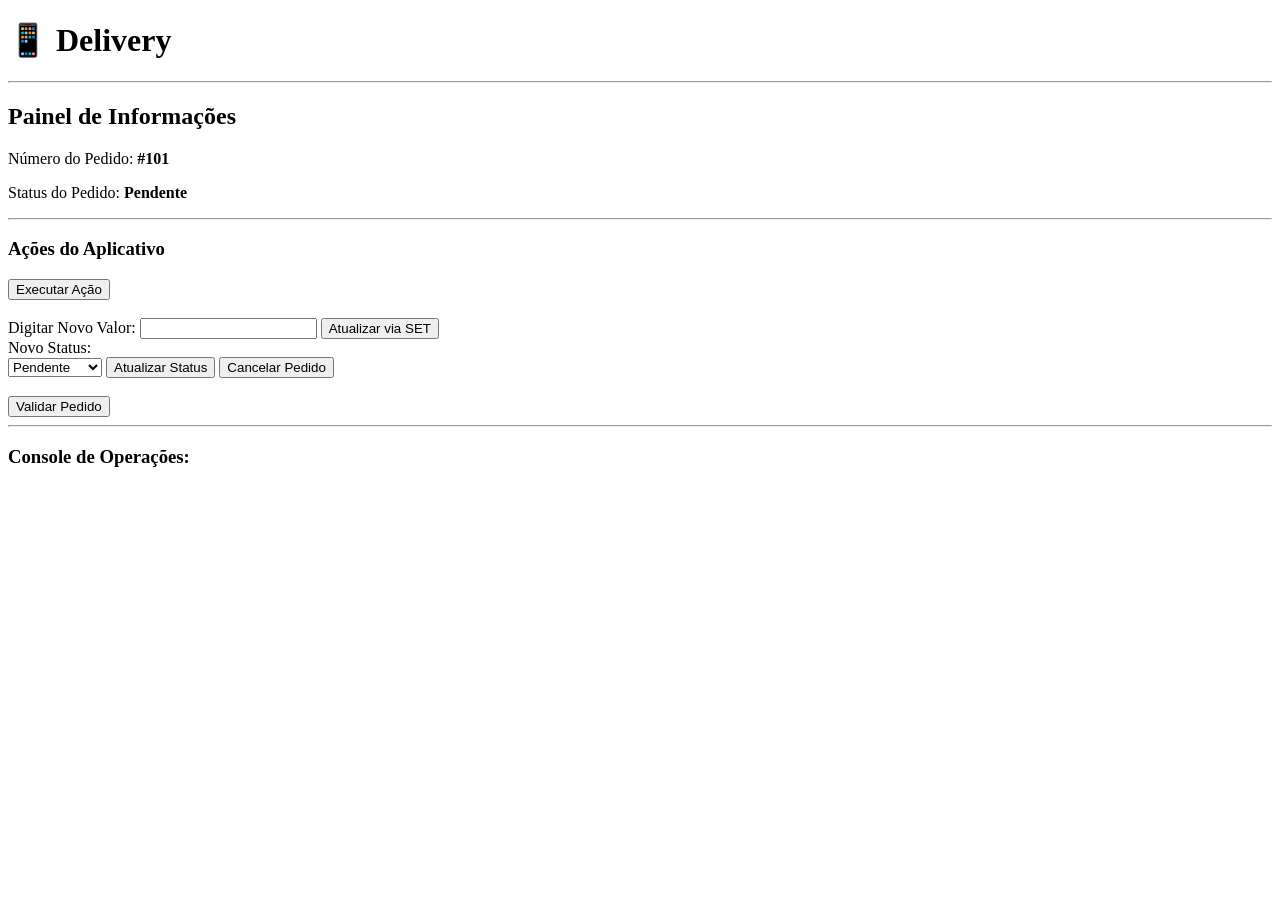
==== terceiro_exercicio/HTML/esqueleto_desafio.html @ ccf4dd6a "Site delivery" ====
<!DOCTYPE html>
<html lang="pt-BR">
<head>
  <meta charset="UTF-8">
  <title>Desafio POO + DOM - Squad [Número]</title>
</head>
<body>

  <h1>📱 Delivery </h1>
  <hr>

  <!-- 1. PAINEL DE EXIBIÇÃO (DOM + GET) -->
  <h2>Painel de Informações</h2>
  <p>Número do Pedido: <strong id="numero-pedido">#101</strong></p>
  <p>Status do Pedido: <strong id="status-pedido">Pendente</strong></p>

  <hr>

  <!-- 2. CONTROLES E FORMULÁRIOS (DOM + SET) -->
  <h3>Ações do Aplicativo</h3>
  <button onclick="executarAcaoPrincipal()">Executar Ação</button>

  <br><br>

  <label for="campo-input">Digitar Novo Valor:</label>
  <input type="text" id="campo-input">
  <button onclick="executarSet()">Atualizar via SET</button>

   <br> <label for="select-status">Novo Status:</label> <br>
  <select id="select-status">
    <option value="Pendente">Pendente</option>
    <option value="Em Preparo">Em Preparo</option>
    <option value="Entregue">Entregue</option>
  </select>
  <button onclick="atualizarStatus()">Atualizar Status</button>

    <button class="cancelar" onclick="cancelarPedido()">
        Cancelar Pedido
    </button>
<br><br>
  <button onclick="testarStatusInvalido()">Validar Pedido</button>
  <hr>

  <!-- 3. CONSOLE VISUAL -->
  <h3>Console de Operações:</h3>
  <div id="console-output"></div>

  <script>
    class Pedido { /* PASSO A: Cole aqui a Classe em JS criada nas aulas anteriores*/ 
        #status;
        #cancelado;
        constructor(numeroPedido, statusInicial = "Pendente") {
            this._numeroPedido = numeroPedido;
            this.#status = statusInicial;
            this.#cancelado = false;
            this.status = statusInicial;
        }

        get numeroPedido() {
            return this._numeroPedido;
        }

        get status() {
            return this.#status;
        }

        set status(novoStatus) {
            const statusValidos = ["Pendente", "Em Preparo", "Entregue"];

            if (!statusPermitidos.includes(novoStatus)) {

                exibirNoConsole(
                    `❌ ERRO: Status "${novoStatus}" não permitido!`
                );

                exibirNoConsole(
                    `⚠️ Status mantido: ${this.#status}`
                );

                return;
            }

            if (this.#cancelado) {
                exibirNoConsole(
                    "❌ Não é possível alterar um pedido cancelado!"
                );
                return;
            }

            this.#status = novoStatus;

            exibirNoConsole(
                `✅ Status atualizado para: ${this.#status}`
            );
        }

        cancelar() {
            if (this.#cancelado) {
                exibirNoConsole(
                    "❌ Pedido já está cancelado!"
                );
            } else if (this.#status === "Pendente") {

            this.#cancelado = true;

            exibirNoConsole(
                `✅ Pedido #${this._numeroPedido} foi cancelado com sucesso!`
            );
          }
        }

        get cancelado() {
            return this.#cancelado;
        }
        
    }
      const pedido01 = new Pedido("Pizza Margherita", "R$25.90", "Pendente"); /* PASSO B: Instancie o objeto do seu Squad */
          
      function exibirNoConsole(mensagem) {
        const consoleOutput = document.getElementById("console-output");

        const linha = document.createElement("p");
        linha.textContent = `> ${mensagem}`;
        consoleOutput.appendChild(linha);
      }
      
      
      
      
      
      
      function atualizarTela() {

        document.getElementById("numero-pedido").textContent =
            "#" + pedido01.numeroPedido;

        const campoStatus =
            document.getElementById("status-pedido");

        if (pedido01.cancelado) {

            campoStatus.textContent = "CANCELADO";
            campoStatus.style.color = "red";

        } else {

            campoStatus.textContent = pedido01.status;
            campoStatus.style.color = "#087b35";

        }

    }    

    function atualizarStatus() {

    const novoStatus = document.getElementById("select-status").value;
    exibirNoConsole(
            `[AÇÃO] Atualizando status para: ${novoStatus}`
        );

    pedido01.status = novoStatus;

    atualizarTela();
}

    function cancelarPedido() {
      exbirNoConsole(
            `[AÇÃO] Cancelando pedido...`
        );
        pedido01.cancelar();
        atualizarTela();
    }

    function testarStatusInvalido() {

        exibirNoConsole(
            "[TESTE] Tentando enviar status: Finalizado"
        );

        pedido01.status = "Finalizado";

        atualizarTela();

    }

      exibirNoConsole(
            "Sistema de Delivery carregado com sucesso!"
        );

      exibirNoConsole(
        `Pedido #${pedido01.numeroPedido} criado com status: ${pedido01.status}`
    );

        atualizarTela();
  </script>
</body>
</html>
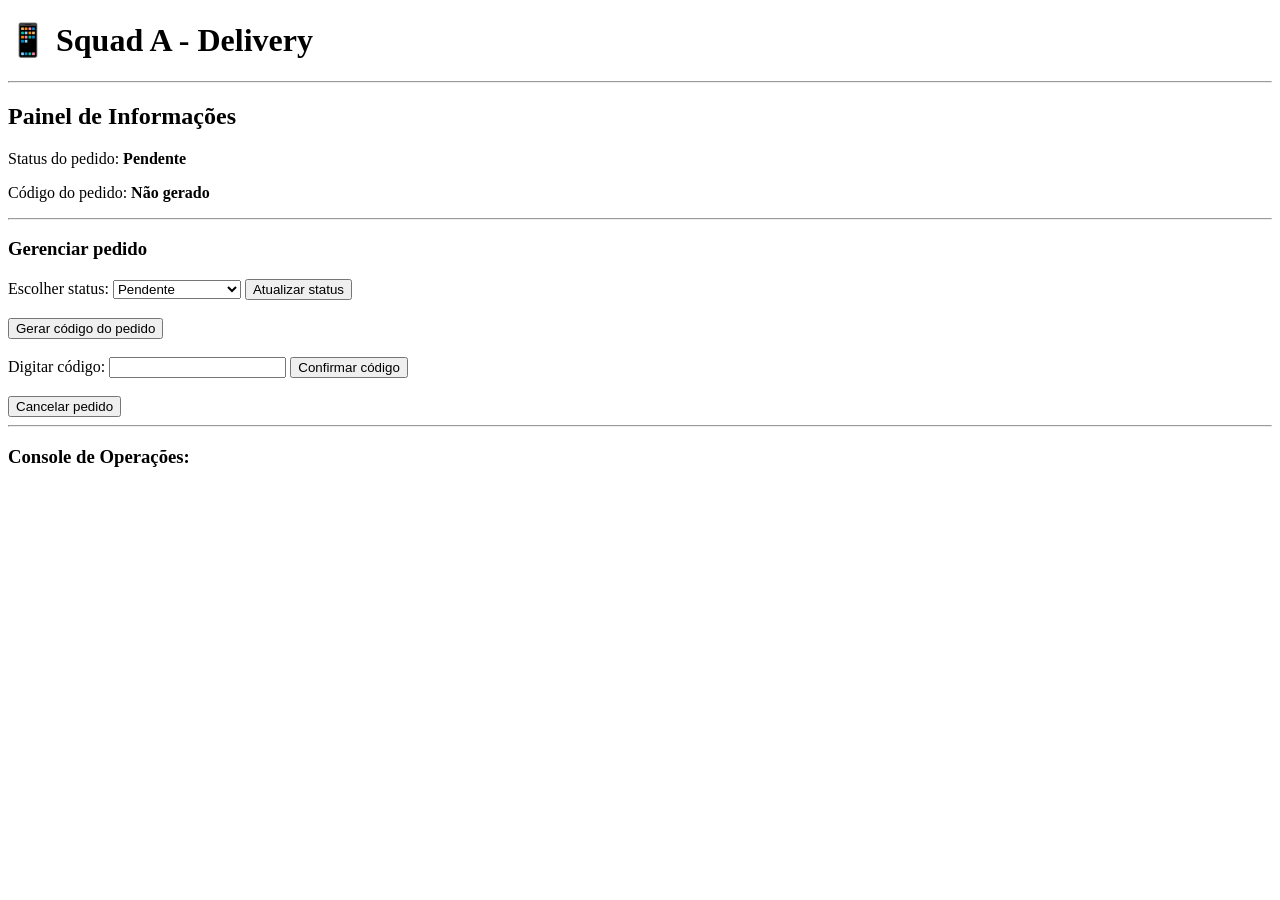
==== commit c7aefa0e: "Site do outro cara" ====
--- a/terceiro_exercicio/HTML/esqueleto_desafio.html
+++ b/terceiro_exercicio/HTML/esqueleto_desafio.html
@@ -1,197 +1,202 @@
 <!DOCTYPE html>
 <html lang="pt-BR">
 <head>
-  <meta charset="UTF-8">
-  <title>Desafio POO + DOM - Squad [Número]</title>
+    <meta charset="UTF-8">
+    <title>Delivery - Squad A</title>
 </head>
+
 <body>
 
-  <h1>📱 Delivery </h1>
-  <hr>
-
-  <!-- 1. PAINEL DE EXIBIÇÃO (DOM + GET) -->
-  <h2>Painel de Informações</h2>
-  <p>Número do Pedido: <strong id="numero-pedido">#101</strong></p>
-  <p>Status do Pedido: <strong id="status-pedido">Pendente</strong></p>
-
-  <hr>
-
-  <!-- 2. CONTROLES E FORMULÁRIOS (DOM + SET) -->
-  <h3>Ações do Aplicativo</h3>
-  <button onclick="executarAcaoPrincipal()">Executar Ação</button>
-
-  <br><br>
-
-  <label for="campo-input">Digitar Novo Valor:</label>
-  <input type="text" id="campo-input">
-  <button onclick="executarSet()">Atualizar via SET</button>
-
-   <br> <label for="select-status">Novo Status:</label> <br>
-  <select id="select-status">
-    <option value="Pendente">Pendente</option>
-    <option value="Em Preparo">Em Preparo</option>
-    <option value="Entregue">Entregue</option>
-  </select>
-  <button onclick="atualizarStatus()">Atualizar Status</button>
-
-    <button class="cancelar" onclick="cancelarPedido()">
-        Cancelar Pedido
-    </button>
-<br><br>
-  <button onclick="testarStatusInvalido()">Validar Pedido</button>
-  <hr>
-
-  <!-- 3. CONSOLE VISUAL -->
-  <h3>Console de Operações:</h3>
-  <div id="console-output"></div>
-
-  <script>
-    class Pedido { /* PASSO A: Cole aqui a Classe em JS criada nas aulas anteriores*/ 
-        #status;
-        #cancelado;
-        constructor(numeroPedido, statusInicial = "Pendente") {
-            this._numeroPedido = numeroPedido;
-            this.#status = statusInicial;
-            this.#cancelado = false;
-            this.status = statusInicial;
-        }
-
-        get numeroPedido() {
-            return this._numeroPedido;
-        }
-
-        get status() {
-            return this.#status;
-        }
-
-        set status(novoStatus) {
-            const statusValidos = ["Pendente", "Em Preparo", "Entregue"];
-
-            if (!statusPermitidos.includes(novoStatus)) {
-
-                exibirNoConsole(
-                    `❌ ERRO: Status "${novoStatus}" não permitido!`
-                );
-
-                exibirNoConsole(
-                    `⚠️ Status mantido: ${this.#status}`
-                );
-
-                return;
-            }
-
-            if (this.#cancelado) {
-                exibirNoConsole(
-                    "❌ Não é possível alterar um pedido cancelado!"
-                );
-                return;
-            }
-
-            this.#status = novoStatus;
-
-            exibirNoConsole(
-                `✅ Status atualizado para: ${this.#status}`
-            );
-        }
-
-        cancelar() {
-            if (this.#cancelado) {
-                exibirNoConsole(
-                    "❌ Pedido já está cancelado!"
-                );
-            } else if (this.#status === "Pendente") {
-
-            this.#cancelado = true;
-
-            exibirNoConsole(
-                `✅ Pedido #${this._numeroPedido} foi cancelado com sucesso!`
-            );
-          }
-        }
-
-        get cancelado() {
-            return this.#cancelado;
-        }
+    <h1>📱 Squad A - Delivery</h1>
+    <hr>
+
+    <h2>Painel de Informações</h2>
+
+    <p>Status do pedido: <strong id="info-1">Pendente</strong></p>
+
+    <p>Código do pedido: <strong id="info-privada">Não gerado</strong></p>
+
+    <hr>
+
+    <h3>Gerenciar pedido</h3>
+
+    <label>Escolher status:</label>
+
+    <select id="status">
+        <option value="Pendente">Pendente</option>
+        <option value="Em preparo">Em preparo</option>
+        <option value="Saiu para entrega">Saiu para entrega</option>
+        <option value="Entregue">Entregue</option>
+    </select>
+
+    <button onclick="alterarStatus()">Atualizar status</button>
+
+    <br><br>
+
+    <button onclick="gerarCodigo()">Gerar código do pedido</button>
+
+    <br><br>
+
+    <label>Digitar código:</label>
+    <input type="text" id="campo-input">
+
+    <button onclick="verificarCodigo()">Confirmar código</button>
+    
+    <br><br>
+    
+    <button onclick="cancelarPedido()">Cancelar pedido</button>
+    <hr>
+
+    <h3>Console de Operações:</h3>
+
+    <div id="console-output"></div>
+
+    <script>
+
+        // CLASSE PEDIDO (POO)
+
+        class Pedido {
+
+            #status;
+            #codigo;
+
+            constructor(pedido, preco) {
+                this.pedido = pedido;
+                this.preco = preco;
+                this.#status = "Pendente";
+                this.#codigo = "";
+            }
+
+            getStatus() {
+                return this.#status;
+            }
+
+            setStatus(novoStatus) {
+                this.#status = novoStatus;
+            }
+
+            getCodigo() {
+                return this.#codigo;
+            }
+
+            setCodigo(novoCodigo) {
+                this.#codigo = novoCodigo;
+            }
+
+        }
+
+        // CRIANDO O OBJETO
+
+        const pedido01 = new Pedido("Hambúrguer", 40);
+
+        // CONSOLE
+
+        function exibirNoConsole(mensagem) {
+
+            document.getElementById("console-output").innerHTML +=
+                "<p>" + mensagem + "</p>";
+
+        }
+
+        // ALTERAR STATUS
+
+        function alterarStatus() {
+
+            let novoStatus = document.getElementById("status").value;
+
+            pedido01.setStatus(novoStatus);
+
+            document.getElementById("info-1").innerText =
+                pedido01.getStatus();
+
+            exibirNoConsole("Status atualizado: " + novoStatus);
+
+        }
+
+        // GERAR CÓDIGO
+
+        function gerarCodigo() {
+
+            let codigo = Math.floor(1000 + Math.random() * 9000);
+
+            pedido01.setCodigo(codigo.toString());
+
+            document.getElementById("info-privada").innerText =
+                pedido01.getCodigo();
+
+            exibirNoConsole("Código do pedido gerado!");
+
+        }
+
+        // VERIFICAR CÓDIGO
+
         
-    }
-      const pedido01 = new Pedido("Pizza Margherita", "R$25.90", "Pendente"); /* PASSO B: Instancie o objeto do seu Squad */
-          
-      function exibirNoConsole(mensagem) {
-        const consoleOutput = document.getElementById("console-output");
-
-        const linha = document.createElement("p");
-        linha.textContent = `> ${mensagem}`;
-        consoleOutput.appendChild(linha);
-      }
-      
-      
-      
-      
-      
-      
-      function atualizarTela() {
-
-        document.getElementById("numero-pedido").textContent =
-            "#" + pedido01.numeroPedido;
-
-        const campoStatus =
-            document.getElementById("status-pedido");
-
-        if (pedido01.cancelado) {
-
-            campoStatus.textContent = "CANCELADO";
-            campoStatus.style.color = "red";
-
-        } else {
-
-            campoStatus.textContent = pedido01.status;
-            campoStatus.style.color = "#087b35";
-
-        }
-
-    }    
-
-    function atualizarStatus() {
-
-    const novoStatus = document.getElementById("select-status").value;
-    exibirNoConsole(
-            `[AÇÃO] Atualizando status para: ${novoStatus}`
-        );
-
-    pedido01.status = novoStatus;
-
-    atualizarTela();
+function verificarCodigo() {
+
+    let digitado = document.getElementById("campo-input").value;
+
+    if (pedido01.getCodigo() === "") {
+
+        exibirNoConsole("Gere um código primeiro!");
+
+    }
+
+    else if (digitado === pedido01.getCodigo()) {
+
+        pedido01.setStatus("Entregue");
+
+        document.getElementById("info-1").innerText =
+            pedido01.getStatus();
+
+        document.getElementById("status").value = "Entregue";
+
+        exibirNoConsole("Código correto! Pedido entregue.");
+
+        alert("Código correto! Pedido entregue.");
+
+    }
+
+    else {
+
+        exibirNoConsole("Código incorreto! Tente novamente.");
+
+        alert("Código incorreto!");
+
+    }
+
 }
 
-    function cancelarPedido() {
-      exbirNoConsole(
-            `[AÇÃO] Cancelando pedido...`
-        );
-        pedido01.cancelar();
-        atualizarTela();
-    }
-
-    function testarStatusInvalido() {
-
-        exibirNoConsole(
-            "[TESTE] Tentando enviar status: Finalizado"
-        );
-
-        pedido01.status = "Finalizado";
-
-        atualizarTela();
-
-    }
-
-      exibirNoConsole(
-            "Sistema de Delivery carregado com sucesso!"
-        );
-
-      exibirNoConsole(
-        `Pedido #${pedido01.numeroPedido} criado com status: ${pedido01.status}`
-    );
-
-        atualizarTela();
-  </script>
+function cancelarPedido() {
+
+    if (pedido01.getStatus() === "Entregue") {
+
+        alert("Não é possível cancelar um pedido já entregue.");
+
+    }
+
+    else if (pedido01.getStatus() === "Cancelado") {
+
+        alert("O pedido já foi cancelado.");
+
+    }
+
+    else {
+
+        pedido01.setStatus("Cancelado");
+
+        document.getElementById("info-1").innerText =
+            pedido01.getStatus();
+
+        exibirNoConsole("Pedido cancelado!");
+
+        alert("Pedido cancelado com sucesso!");
+
+    }
+
+}
+
+
+    </script>
+
 </body>
 </html>
